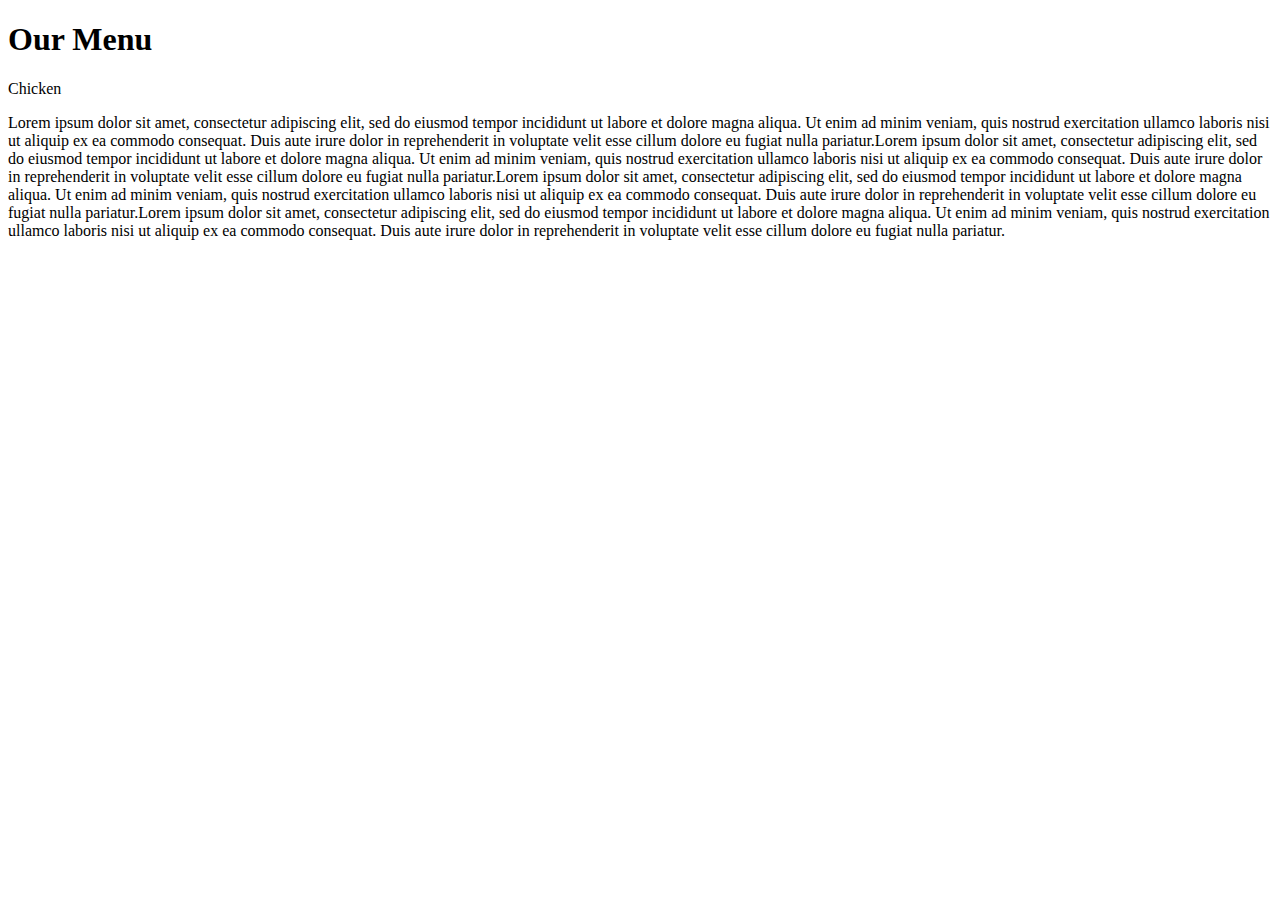
==== Module3-Solution/Index.html @ 15542049 "all" ====
<!DOCTYPE html>
<html>
<head>
	<meta charset="utf-8">
	<meta name="viewport" content="width=device-width, initial-scale=1">

	<link rel="stylesheet" type="style/css" href="Module3-Solution/style.css">
	<link rel="stylesheet" type="bootstrap/css" href="Module3-Solution/bootstrap.min.css">
	</head>

	

	<title>Food,LCC</title>


<body>
	<header>
    <nav id="header-nav" class="navbar navbar-default">
      <div class="container">
        <div class="navbar-header">
        </div>
    </div>
</nav>
</header>
	<h1>Our Menu</h1>
<div class="box" class="row">

	<span>Chicken</span>
	<p>
		Lorem ipsum dolor sit amet, consectetur adipiscing elit, sed do eiusmod tempor incididunt ut labore et dolore magna aliqua. Ut enim ad minim veniam, quis nostrud exercitation ullamco laboris nisi ut aliquip ex ea commodo consequat. Duis aute irure dolor in reprehenderit in voluptate velit esse cillum dolore eu fugiat nulla pariatur.Lorem ipsum dolor sit amet, consectetur adipiscing elit, sed do eiusmod tempor incididunt ut labore et dolore magna aliqua. Ut enim ad minim veniam, quis nostrud exercitation ullamco laboris nisi ut aliquip ex ea commodo consequat. Duis aute irure dolor in reprehenderit in voluptate velit esse cillum dolore eu fugiat nulla pariatur.Lorem ipsum dolor sit amet, consectetur adipiscing elit, sed do eiusmod tempor incididunt ut labore et dolore magna aliqua. Ut enim ad minim veniam, quis nostrud exercitation ullamco laboris nisi ut aliquip ex ea commodo consequat. Duis aute irure dolor in reprehenderit in voluptate velit esse cillum dolore eu fugiat nulla pariatur.Lorem ipsum dolor sit amet, consectetur adipiscing elit, sed do eiusmod tempor incididunt ut labore et dolore magna aliqua. Ut enim ad minim veniam, quis nostrud exercitation ullamco laboris nisi ut aliquip ex ea commodo consequat. Duis aute irure dolor in reprehenderit in voluptate velit esse cillum dolore eu fugiat nulla pariatur.
	</p>
	
</div>

  <script src="js/jquery-2.1.4.min.js"></script>
  <script src="js/bootstrap.min.js"></script>
  <script src="js/script.js"></script>
</body>
</html>
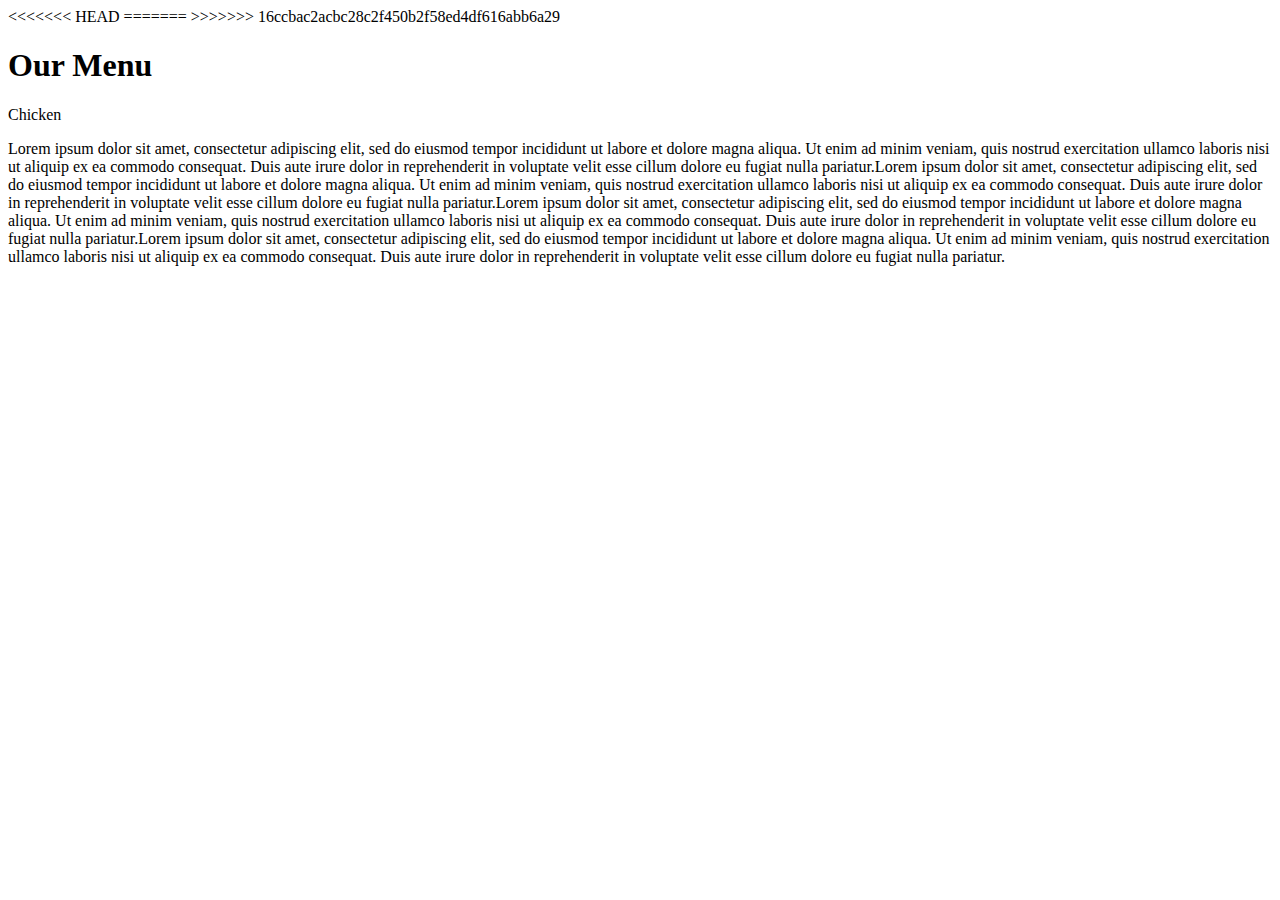
==== commit 706297aa: "all" ====
--- a/Module3-Solution/Index.html
+++ b/Module3-Solution/Index.html
@@ -5,8 +5,12 @@
 	<meta charset="utf-8">
 	<meta name="viewport" content="width=device-width, initial-scale=1">
 
-	<link rel="stylesheet" type="style/css" href="Module3-Solution/style.css">
-	<link rel="stylesheet" type="bootstrap/css" href="Module3-Solution/bootstrap.min.css">
+<<<<<<< HEAD
+	<link rel="stylesheet" type="style/css" href= "style.css">
+=======
+	<link rel="stylesheet" type="style/css" href="style.css">
+>>>>>>> 16ccbac2acbc28c2f450b2f58ed4df616abb6a29
+	<link rel="stylesheet" type="bootstrap/css" href="bootstrap.min.css">
 	</head>
 
 	
@@ -26,7 +30,7 @@
 	<h1>Our Menu</h1>
 <div class="box" class="row">
 
-	<span>Chicken</span>
+	<span class="text-center">Chicken</span>
 	<p>
 		Lorem ipsum dolor sit amet, consectetur adipiscing elit, sed do eiusmod tempor incididunt ut labore et dolore magna aliqua. Ut enim ad minim veniam, quis nostrud exercitation ullamco laboris nisi ut aliquip ex ea commodo consequat. Duis aute irure dolor in reprehenderit in voluptate velit esse cillum dolore eu fugiat nulla pariatur.Lorem ipsum dolor sit amet, consectetur adipiscing elit, sed do eiusmod tempor incididunt ut labore et dolore magna aliqua. Ut enim ad minim veniam, quis nostrud exercitation ullamco laboris nisi ut aliquip ex ea commodo consequat. Duis aute irure dolor in reprehenderit in voluptate velit esse cillum dolore eu fugiat nulla pariatur.Lorem ipsum dolor sit amet, consectetur adipiscing elit, sed do eiusmod tempor incididunt ut labore et dolore magna aliqua. Ut enim ad minim veniam, quis nostrud exercitation ullamco laboris nisi ut aliquip ex ea commodo consequat. Duis aute irure dolor in reprehenderit in voluptate velit esse cillum dolore eu fugiat nulla pariatur.Lorem ipsum dolor sit amet, consectetur adipiscing elit, sed do eiusmod tempor incididunt ut labore et dolore magna aliqua. Ut enim ad minim veniam, quis nostrud exercitation ullamco laboris nisi ut aliquip ex ea commodo consequat. Duis aute irure dolor in reprehenderit in voluptate velit esse cillum dolore eu fugiat nulla pariatur.
 	</p>
--- a/Module3-Solution/style.css
+++ b/Module3-Solution/style.css
@@ -0,0 +1,7 @@
+
+body{background-color: gray;}
+
+h1{ text-align:center;
+ }
+
+.container{background-color: pink;}--- a/Module3-Solution/style.css
+++ b/Module3-Solution/style.css
@@ -0,0 +1,7 @@
+
+body{background-color: gray;}
+
+h1{ text-align:center;
+ }
+
+.container{background-color: pink;}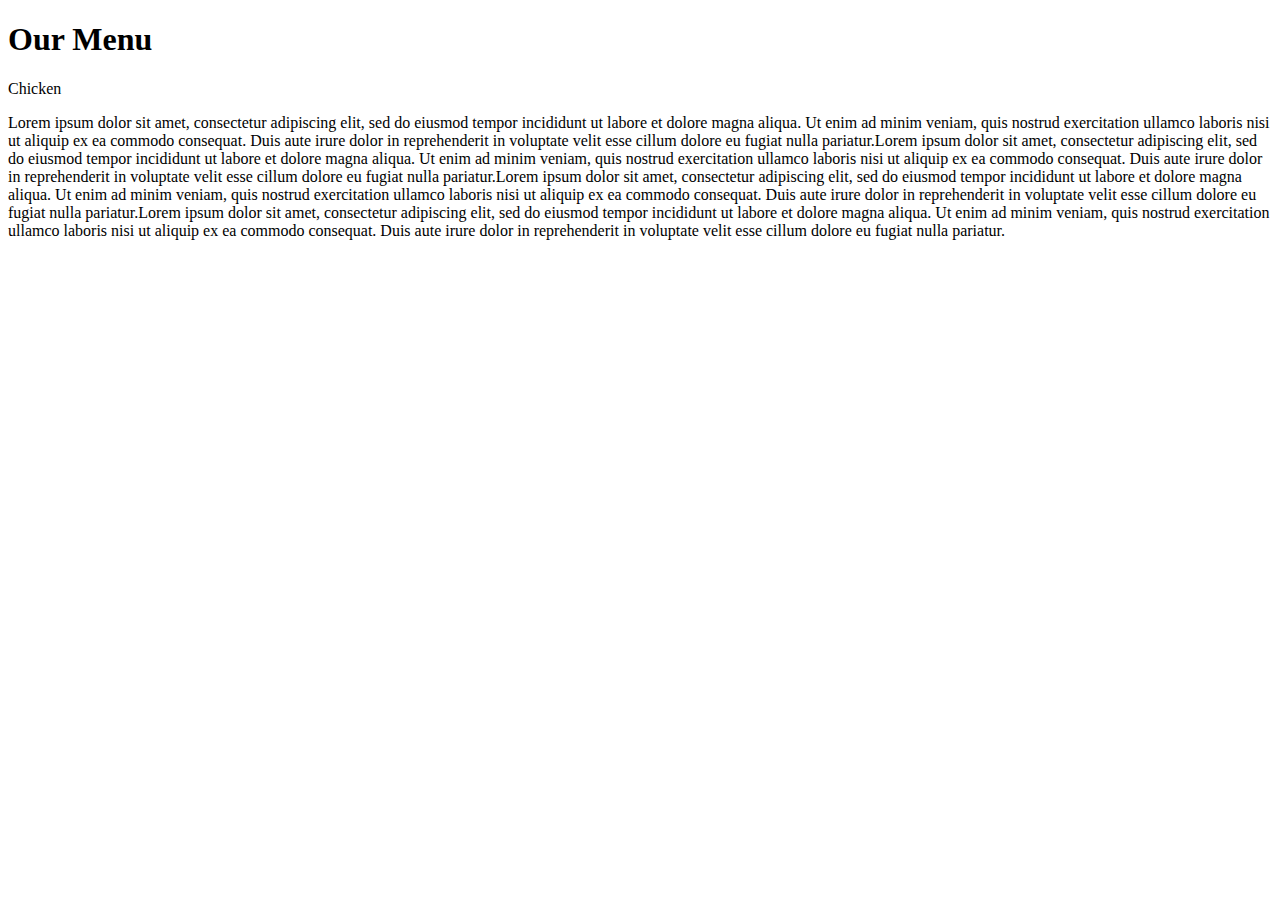
==== commit e689da0a: "Update Index.html" ====
--- a/Module3-Solution/Index.html
+++ b/Module3-Solution/Index.html
@@ -4,12 +4,11 @@
 <head>
 	<meta charset="utf-8">
 	<meta name="viewport" content="width=device-width, initial-scale=1">
+	
+	<link rel="stylesheet" type="style/css" href= "style.css">
 
-<<<<<<< HEAD
-	<link rel="stylesheet" type="style/css" href= "style.css">
-=======
 	<link rel="stylesheet" type="style/css" href="style.css">
->>>>>>> 16ccbac2acbc28c2f450b2f58ed4df616abb6a29
+
 	<link rel="stylesheet" type="bootstrap/css" href="bootstrap.min.css">
 	</head>
 
